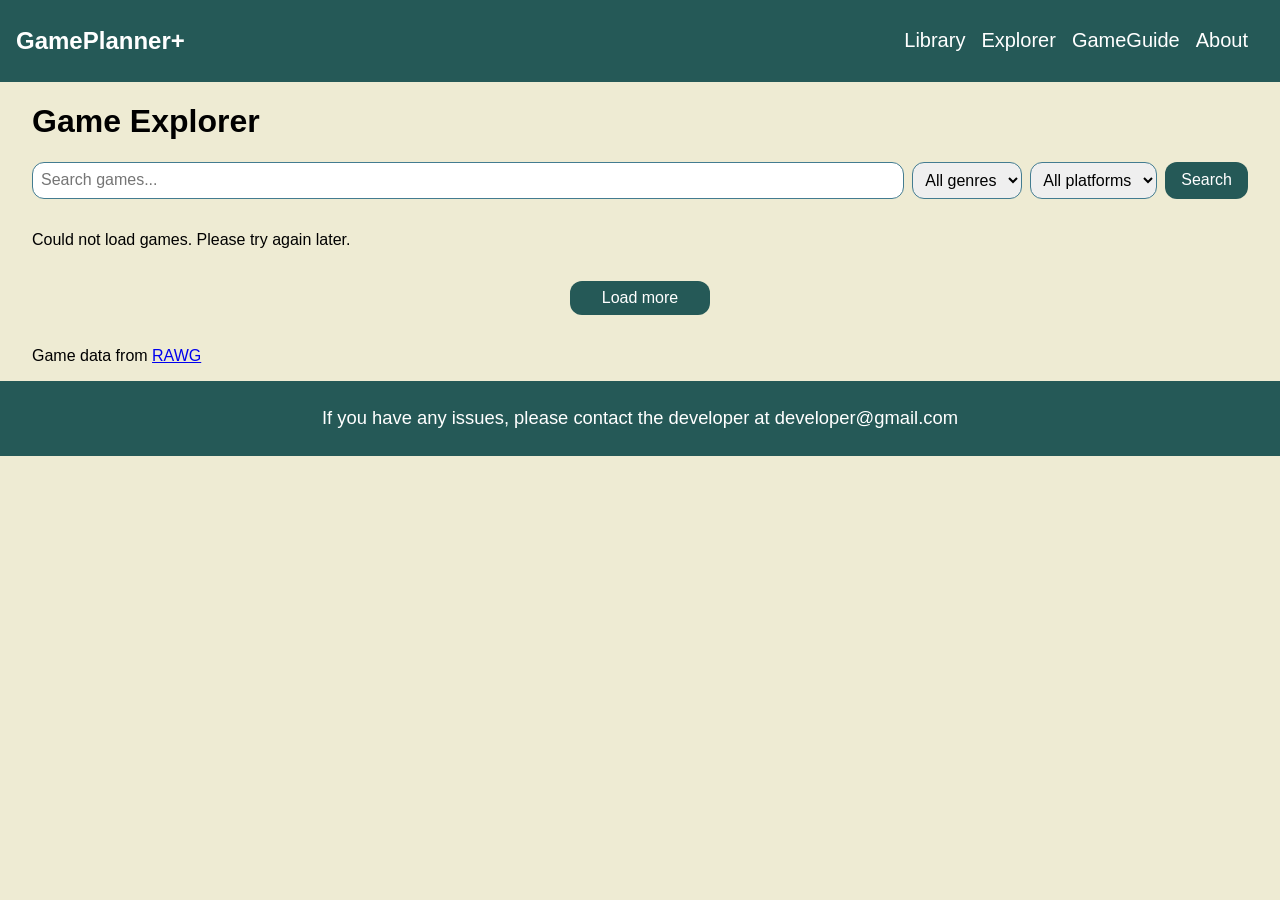
==== explorer.html @ 0ce9a1c1 "hella stuff" ====
<!DOCTYPE html>
<html lang="en">
    <head>
        <meta charset="utf-8">
        <meta name="viewport" content="width=device-width, initial-scale=1">
        <title>Explorer</title>
        <link rel="stylesheet" href="css/base.css">
        <link rel="stylesheet" href="css/layout.css">
        <link rel="stylesheet" href="css/explorer.css">

        <script src="js/nav.js" defer></script>
        <script src="js/config.js" defer></script>
        <script src="js/explorer.js" defer></script>
    </head>
    
    <body>
        <header>
            <nav>
                <a href="index.html" class="logo">GamePlanner+</a>
                <button class="menu-toggle" aria-label="Open menu" aria-expanded="false" aria-controls="nav-links">☰</button>
                <ul id="nav-links">
                    <li><a href="library.html">Library</a></li>
                    <li><a href="explorer.html">Explorer</a></li>
                    <li><a href="gameguide.html">GameGuide</a></li>
                    <li><a href="about.html">About</a></li>
                </ul>
            </nav>
        </header>

        <main>
            <h1>Game Explorer</h1>
            <form id="search-form" class="toolbar">
                <input type="search" id="search-input" placeholder="Search games..." aria-label="Search games">

                <select id="genre-filter" aria-label="Genre">
                    <option value="">All genres</option>
                </select>

                <select id="platform-filter" aria-label="Platform">
                    <option value="">All platforms</option>
                </select>

                <button type="submit" class="button">Search</button>
            </form>

            <section id="game-grid" class="auto-grid"></section>
            <button id="load-more" class="button" hidden>Load more</button>
            <p class="attribution">Game data from <a href="https://rawg.io" target="_blank">RAWG</a></p>
        </main>

        <footer>
            <p>If you have any issues, please contact the developer at developer@gmail.com</p>
        </footer>
    </body>
</html>
---- css/base.css ----
:root {
    --primary-color: #255957; /*or #408175*/
    --secondary-color: #437C90;
    --background-color: #EEEBD3;
    --dark-color: black;
    --light-color: white;
    --red-color: #d9534f;
    --space-1: .25rem;
    --space-2: .5rem;
    --space-4: 1rem;
    --space-6: 1.5rem;
    --space-8: 2rem;
    --space-12: 3rem;
    --space-big: 7rem;
    --radius: .75rem;
    --font-family: sans-serif;
    --font-size-small: .9rem;
    --font-size-1: 1rem;
    --font-size-2: 1.25rem;
    --font-size-3: 1.5rem;
    --font-size-4: 2rem;
    --font-size-6: 2.5rem;
    --font-size-8: 4rem;
    --font-size-12: 6rem;
}

main {
    padding: 0 var(--space-8);
}

body {
    font-family: var(--font-family);
}

.button {
    display: inline-block;
    padding: var(--space-2) var(--space-4);
    background-color: var(--primary-color);
    color: var(--light-color);
    font: inherit;
    text-decoration: none;
    border: none;
    border-radius: var(--radius);
    cursor: pointer;
}

.button-secondary {
    background-color: var(--secondary-color);
}

.button-outline {
    background-color: transparent;
    border: 2px solid var(--dark-color);
    color: var(--dark-color);
}

input,
select,
textarea {
    padding: var(--space-2);
    font: inherit;
    border: 1px solid var(--secondary-color);
    border-radius: var(--radius);
}

.auto-grid {
    display: grid;
    grid-template-columns: repeat(auto-fit, minmax(min(100%, var(--min-column, 16rem)), 1fr));
    gap: var(--space-6);
}
---- css/layout.css ----
body {
    margin: 0;
    background-color: var(--background-color);
}

header, footer {
    background-color: var(--primary-color);
    padding-inline: var(--space-4);
}

header {
    padding-block: 1.5rem;
    line-height: 2rem;
}

footer {
    color: var(--light-color);
    text-align: center;
    margin-top: var(--space-4);
    padding-block: 0.5rem;
    font-size: 1.15rem;
}

nav {
    display: flex;
    justify-content: space-between;
    align-items: center;
    flex-wrap: wrap;
}

nav ul {
    display: flex;
    flex-wrap: wrap;
    gap: var(--space-4);
    list-style: none;
    margin: 0;
    padding-right: var(--space-4);
}

nav a {
    color: var(--light-color);
    font-size: 1.25rem;
    text-decoration: none;
}

nav a:hover {
    text-decoration: underline;
}

.logo {
    font-size: 1.5rem;
    font-weight: bold;
}

.menu-toggle {
    display: none;
    background: none;
    border: none;
    color: var(--light-color);
    font-size: 2rem;
}

@media (max-width: 700px) {
    .menu-toggle {
        display: block;
    }

    nav ul {
        display: none;
        width: 100%;
        flex-direction: column;
        padding-top: var(--space-4);
    }

    nav ul.open {
        display: flex;
    }
}
---- css/explorer.css ----
.game-card {
    display: flex;
    flex-direction: column;
    background-color: var(--primary-color);
    color: var(--light-color);
    border-radius: var(--radius);
    overflow: hidden;
}

.game-card img {
    display: block;
    width: 100%;
    aspect-ratio: 16 / 9;
    object-fit: cover;
}

.game-card h2 {
    font-size: 1.15rem;
    margin: var(--space-4) var(--space-4) var(--space-2);
}

.game-card p {
    margin: 0 var(--space-4) var(--space-2);
}

.game-genres {
    font-size: var(--font-size-small);
}

.game-card .button {
    margin: auto var(--space-4) var(--space-4);
    background-color: var(--secondary-color);
}

.toolbar {
    display: flex;
    flex-wrap: wrap;
    gap: var(--space-2);
    margin-bottom: var(--space-8);
}

.toolbar input {
    flex: 1 1 15rem;
}

#load-more {
    display: block;
    margin: var(--space-8) auto;
    padding-inline: var(--space-8);
}
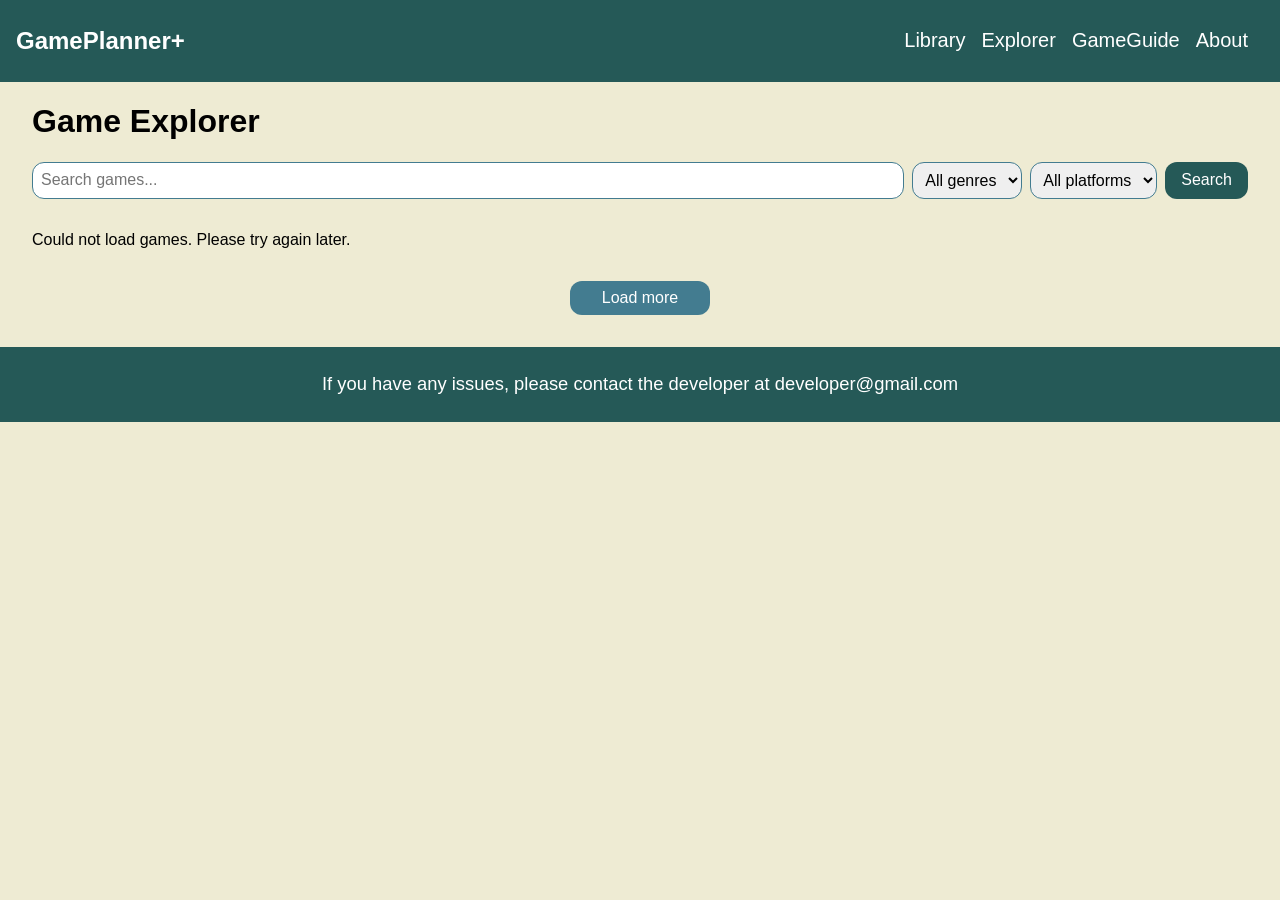
==== commit e9dced79: "collection page done" ====
--- a/explorer.html
+++ b/explorer.html
@@ -10,6 +10,7 @@
 
         <script src="js/nav.js" defer></script>
         <script src="js/config.js" defer></script>
+        <script src="js/storage.js" defer></script>
         <script src="js/explorer.js" defer></script>
     </head>
     
@@ -45,7 +46,23 @@
 
             <section id="game-grid" class="auto-grid"></section>
             <button id="load-more" class="button" hidden>Load more</button>
-            <p class="attribution">Game data from <a href="https://rawg.io" target="_blank">RAWG</a></p>
+
+            <dialog class="dialog">
+                <form class="dialog-form">
+                    <h2>Add to collection</h2>
+                    <p id="add-game-name"></p>
+
+                    <label for="add-collection">Collection</label>
+                    <select id="add-collection" required></select>
+
+                    <p id="add-message"></p>
+
+                    <div class="form-buttons">
+                        <button type="button" id="cancel-add" class="button button-secondary">Cancel</button>
+                        <button type="submit" class="button">Add</button>
+                    </div>
+                </form>
+            </dialog>
         </main>
 
         <footer>
--- a/css/base.css
+++ b/css/base.css
@@ -67,4 +67,24 @@
     display: grid;
     grid-template-columns: repeat(auto-fit, minmax(min(100%, var(--min-column, 16rem)), 1fr));
     gap: var(--space-6);
+}
+
+.dialog {
+    border: none;
+    border-radius: var(--radius);
+    padding: var(--space-8);
+    width: min(90%, 30rem);
+}
+
+.dialog-form {
+    display: flex;
+    flex-direction: column;
+    gap: var(--space-2);
+}
+
+.form-buttons {
+    display: flex;
+    justify-content: flex-end;
+    gap: var(--space-2);
+    margin-top: var(--space-4);
 }
--- a/css/explorer.css
+++ b/css/explorer.css
@@ -47,4 +47,18 @@
     display: block;
     margin: var(--space-8) auto;
     padding-inline: var(--space-8);
+    background-color: var(--secondary-color);
+}
+
+#add-form {
+    display: flex;
+    flex-direction: column;
+    gap: var(--space-2);
+}
+
+.form-buttons {
+    display: flex;
+    justify-content: flex-end;
+    gap: var(--space-2);
+    margin-top: var(--space-4);
 }
